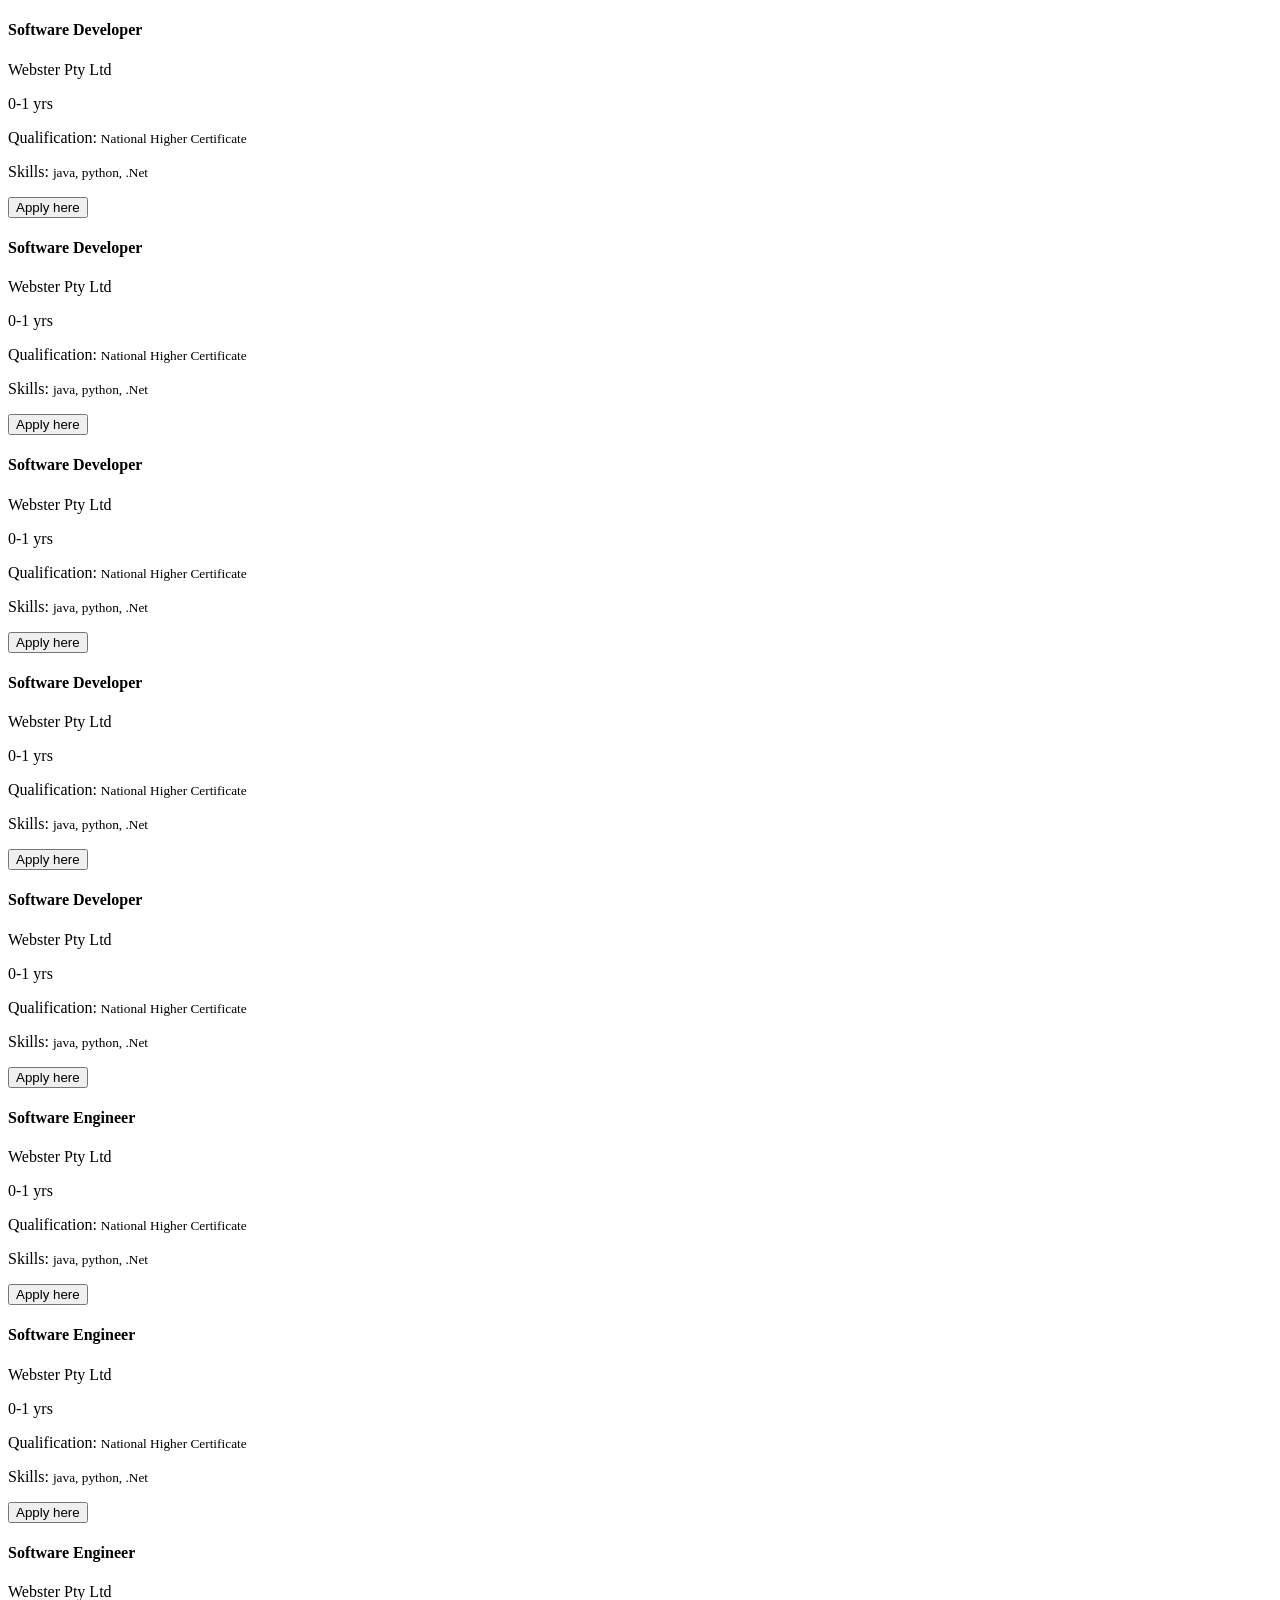
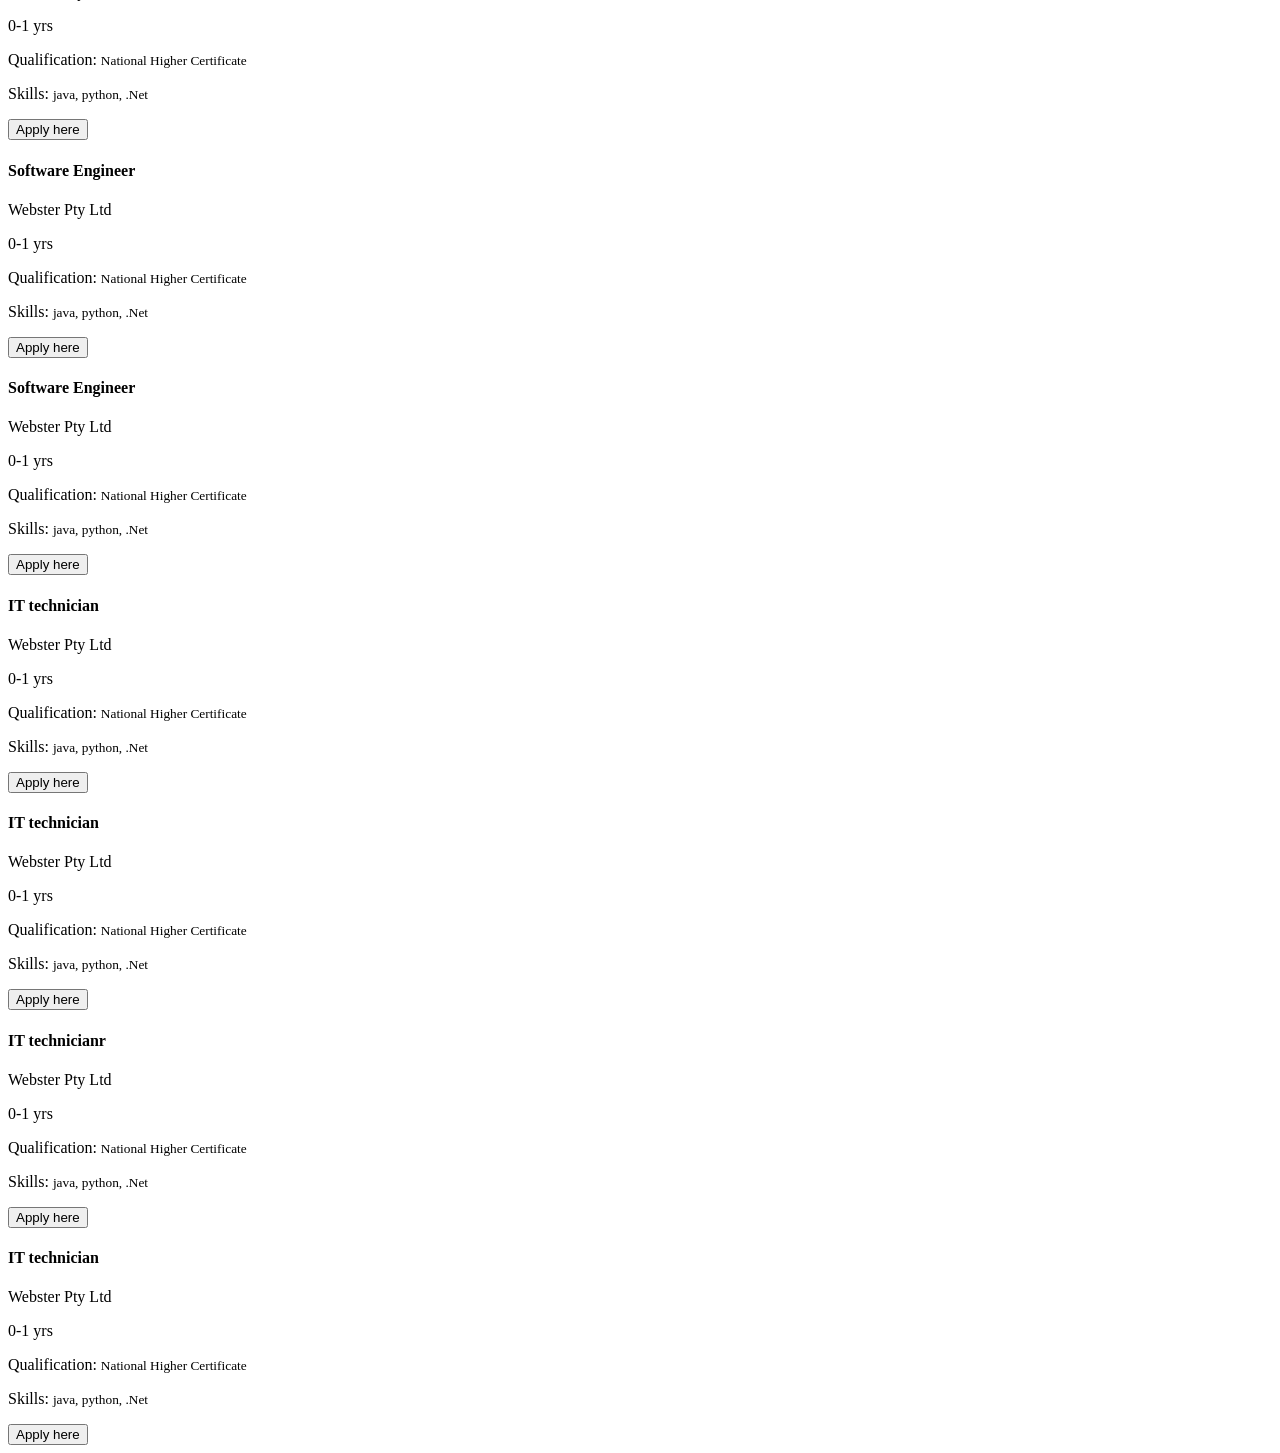
==== homepage/index3.html @ ec7788f0 "app" ====
<!DOCTYPE html>
<html lang="en">

<head>
    <meta charset="UTF-8">
    <meta http-equiv="X-UA-Compatible" content="IE=edge">
    <meta name="viewport" content="width=device-width, initial-scale=1.0">
    <link rel="stylesheet" href="index2.css">
    <title>Document</title>


</head>
<body>

<div id="job"></div>
    <section id="position">
        <div id="container">
            <div class="Software Developer" class="company-details">
                <div class="job-update">
                    <h4><b>Software Developer</b></h4>
                    <p>Webster Pty Ltd</p>
                    <i class="fa fa-briefcase"></i><span>0-1 yrs</span><br>
                    <p>Qualification: <i class="fa fa-briefcase"></i><small>National Higher Certificate</small><br></p>
                    <p>Skills: <i class="fa fa-angle-double-right"></i><small>java, </small><small>python,
                        </small><small>.Net</small>
                    </p>
                    <!-- <p><a href="#">Read more</a></p> -->
                </div>
                <div class="apply-btn">
                    <button type="button" class="btn btn">Apply here</button>
                </div>
            </div>
            <div class="Software Developer" class="company-details">
                <div class="job-update">
                    <h4><b>Software Developer</b></h4>
                    <p>Webster Pty Ltd</p>
                    <i class="fa fa-briefcase"></i><span>0-1 yrs</span><br>
                    <p>Qualification: <i class="fa fa-briefcase"></i><small>National Higher Certificate</small><br></p>
                    <p>Skills: <i class="fa fa-angle-double-right"></i><small>java, </small><small>python,
                        </small><small>.Net</small>
                    </p>
                    <!-- <p><a href="#">Read more</a></p> -->
                </div>
                <div class="apply-btn">
                    <button type="button" class="btn btn">Apply here</button>
                </div>
            </div>
            <div class="Software Developer" class="company-details">
                <div class="job-update">
                    <h4><b>Software Developer</b></h4>
                    <p>Webster Pty Ltd</p>
                    <i class="fa fa-briefcase"></i><span>0-1 yrs</span><br>
                    <p>Qualification: <i class="fa fa-briefcase"></i><small>National Higher Certificate</small><br></p>
                    <p>Skills: <i class="fa nagle-double-right"></i><small>java, </small><small>python,
                        </small><small>.Net</small>
                    </p>
                    <!-- <p><a href="#">Read more</a></p> -->
                </div>
                <div class="apply-btn">
                    <button type="button" class="btn btn">Apply here</button>
                </div>
            </div>
            <div class="Software Developer" class="company-details">
                <div class="job-update">
                    <h4><b>Software Developer</b></h4>
                    <p>Webster Pty Ltd</p>
                    <i class="fa fa-briefcase"></i><span>0-1 yrs</span><br>
                    <p>Qualification: <i class="fa fa-briefcase"></i><small>National Higher Certificate</small><br></p>
                    <p>Skills: <i class="fa nagle-double-right"></i><small>java, </small><small>python,
                        </small><small>.Net</small>
                    </p>
                    <!-- <p><a href="#">Read more</a></p> -->
                </div>
                <div class="apply-btn">
                    <button type="button" class="btn btn">Apply here</button>
                </div>
            </div>
            <div class="Software Developer" class="company-details">
                <div class="job-update">
                    <h4><b>Software Developer</b></h4>
                    <p>Webster Pty Ltd</p>
                    <i class="fa fa-briefcase"></i><span>0-1 yrs</span><br>
                    <p>Qualification: <i class="fa fa-briefcase"></i><small>National Higher Certificate</small><br></p>
                    <p>Skills: <i class="fa nagle-double-right"></i><small>java, </small><small>python,
                        </small><small>.Net</small>
                    </p>
                    <!-- <p><a href="#">Read more</a></p> -->
                </div>
                <div class="apply-btn">
                    <button type="button" class="btn btn">Apply here</button>
                </div>
            </div>
            <div class="Software Engineer" class="company-details">
                <div class="job-update">
                    <h4><b>Software Engineer</b></h4>
                    <p>Webster Pty Ltd</p>
                    <i class="fa fa-briefcase"></i><span>0-1 yrs</span><br>
                    <p>Qualification: <i class="fa fa-briefcase"></i><small>National Higher Certificate</small><br></p>
                    <p>Skills: <i class="fa nagle-double-right"></i><small>java, </small><small>python,
                        </small><small>.Net</small>
                    </p>
                    <!-- <p><a href="#">Read more</a></p> -->
                </div>
                <div class="apply-btn">
                    <button type="button" class="btn btn">Apply here</button>
                </div>
            </div>
            <div class="Software Engineer" class="company-details">
                <div class="job-update">
                    <h4><b>Software Engineer</b></h4>
                    <p>Webster Pty Ltd</p>
                    <i class="fa fa-briefcase"></i><span>0-1 yrs</span><br>
                    <p>Qualification: <i class="fa fa-briefcase"></i><small>National Higher Certificate</small><br></p>
                    <p>Skills: <i class="fa nagle-double-right"></i><small>java, </small><small>python,
                        </small><small>.Net</small>
                    </p>
                    <!-- <p><a href="#">Read more</a></p> -->
                </div>
                <div class="apply-btn">
                    <button type="button" class="btn btn">Apply here</button>
                </div>
            </div>
 <div class="Software Engineer" class="company-details">
                <div class="job-update">
                    <h4><b>Software Engineer</b></h4>
                    <p>Webster Pty Ltd</p>
                    <i class="fa fa-briefcase"></i><span>0-1 yrs</span><br>
                    <p>Qualification: <i class="fa fa-briefcase"></i><small>National Higher Certificate</small><br></p>
                    <p>Skills: <i class="fa nagle-double-right"></i><small>java, </small><small>python,
                        </small><small>.Net</small>
                    </p>
                    <!-- <p><a href="#">Read more</a></p> -->
                </div>
                <div class="apply-btn">
                    <button type="button" class="btn btn">Apply here</button>
                </div>
            </div>
            <div class="Software Engineer" class="company-details">
                <div class="job-update">
                    <h4><b>Software Engineer</b></h4>
                    <p>Webster Pty Ltd</p>
                    <i class="fa fa-briefcase"></i><span>0-1 yrs</span><br>
                    <p>Qualification: <i class="fa fa-briefcase"></i><small>National Higher Certificate</small><br></p>
                    <p>Skills: <i class="fa nagle-double-right"></i><small>java, </small><small>python,
                        </small><small>.Net</small>
                    </p>
                    <!-- <p><a href="#">Read more</a></p> -->
                </div>
                <div class="apply-btn">
                    <button type="button" class="btn btn">Apply here</button>
                </div>
            </div>
            <div class="Software Engineer" class="company-details">
                <div class="job-update">
                    <h4><b>Software Engineer</b></h4>
                    <p>Webster Pty Ltd</p>
                    <i class="fa fa-briefcase"></i><span>0-1 yrs</span><br>
                    <p>Qualification: <i class="fa fa-briefcase"></i><small>National Higher Certificate</small><br></p>
                    <p>Skills: <i class="fa nagle-double-right"></i><small>java, </small><small>python,
                        </small><small>.Net</small>
                    </p>
                    <!-- <p><a href="#">Read more</a></p> -->
                </div>
                <div class="apply-btn">
                    <button type="button" class="btn btn">Apply here</button>
                </div>
            </div>
            <div class="IT technician" class="company-details">
                <div class="job-update">
                    <h4><b>IT technician</b></h4>
                    <p>Webster Pty Ltd</p>
                    <i class="fa fa-briefcase"></i><span>0-1 yrs</span><br>
                    <p>Qualification: <i class="fa fa-briefcase"></i><small>National Higher Certificate</small><br></p>
                    <p>Skills: <i class="fa nagle-double-right"></i><small>java, </small><small>python,
                        </small><small>.Net</small>
                    </p>
                    <!-- <p><a href="#">Read more</a></p> -->
                </div>
                <div class="apply-btn">
                    <button type="button" class="btn btn">Apply here</button>
                </div>
            </div>
            <div class="IT technician" class="company-details">
                <div class="job-update">
                    <h4><b>IT technician</b></h4>
                    <p>Webster Pty Ltd</p>
                    <i class="fa fa-briefcase"></i><span>0-1 yrs</span><br>
                    <p>Qualification: <i class="fa fa-briefcase"></i><small>National Higher Certificate</small><br></p>
                    <p>Skills: <i class="fa nagle-double-right"></i><small>java, </small><small>python,
                        </small><small>.Net</small>
                    </p>
                    <!-- <p><a href="#">Read more</a></p> -->
                </div>
                <div class="apply-btn">
                    <button type="button" class="btn btn">Apply here</button>
                </div>
            </div>
            <div class="IT technician" class="company-details">
                <div class="job-update">
                    <h4><b>IT technicianr</b></h4>
                    <p>Webster Pty Ltd</p>
                    <i class="fa fa-briefcase"></i><span>0-1 yrs</span><br>
                    <p>Qualification: <i class="fa fa-briefcase"></i><small>National Higher Certificate</small><br></p>
                    <p>Skills: <i class="fa nagle-double-right"></i><small>java, </small><small>python,
                        </small><small>.Net</small>
                    </p>
                    <!-- <p><a href="#">Read more</a></p> -->
                </div>
                <div class="apply-btn">
                    <button type="button" class="btn btn">Apply here</button>
                </div>
            </div>
            <div class="IT technician" class="company-details">
                <div class="job-update">
                    <h4><b>IT technician</b></h4>
                    <p>Webster Pty Ltd</p>
                    <i class="fa fa-briefcase"></i><span>0-1 yrs</span><br>
                    <p>Qualification: <i class="fa fa-briefcase"></i><small>National Higher Certificate</small><br></p>
                    <p>Skills: <i class="fa nagle-double-right"></i><small>java, </small><small>python,
                        </small><small>.Net</small>
                    </p>
                    <!-- <p><a href="#">Read more</a></p> -->
                </div>
                <div class="apply-btn">
                    <button type="button" class="btn btn">Apply here</button>
                </div>
            </div>
            <!-- <div class="Front/Back End" class="company-details">
                <div class="job-update">
                    <h4><b>Software-developer</b></h4>
                    <p>Webster Pty Ltd</p>
                    <i class="fa fa-briefcase"></i><span>0-1 yrs</span><br>
                    <p>Qualification: <i class="fa fa-briefcase"></i><small>National Higher Certificate</small><br></p>
                    <p>Skills: <i class="fa nagle-double-right"></i><small>java, </small><small>python,
                        </small><small>.Net</small>
                    </p>
                    <p><a href="#">Read more</a></p>
                </div>
                <div class="apply-btn">
                    <button type="button" class="btn btn">Apply here</button>
                </div>
            </div>
            <div class="Front/Back End" class="company-details">
                <div class="job-update">
                    <h4><b>Software-developer</b></h4>
                    <p>Webster Pty Ltd</p>
                    <i class="fa fa-briefcase"></i><span>0-1 yrs</span><br>
                    <p>Qualification: <i class="fa fa-briefcase"></i><small>National Higher Certificate</small><br></p>
                    <p>Skills: <i class="fa nagle-double-right"></i><small>java, </small><small>python,
                        </small><small>.Net</small>
                    </p></body>
                    <p><a href="#">Read more</a></p>
                </div>
                <div class="apply-btn">
                    <button type="button" class="btn btn">Apply here</button>
                </div>
            </div>
            <div class="Front/Back End" class="company-details">
                <div class="job-update">
                    <h4><b>Software-developer</b></h4>
                    <p>Webster Pty Ltd</p>
                    <i class="fa fa-briefcase"></i><span>0-1 yrs</span><br>
                    <p>Qualification: <i class="fa fa-briefcase"></i><small>National Higher Certificate</small><br></p>
                    <p>Skills: <i class="fa nagle-double-right"></i><small>java, </small><small>python,
                        </small><small>.Net</small>
                    </p>
                    <p><a href="#">Read more</a></p>
                </div>
                <div class="apply-btn">
                    <button type="button" class="btn btn">Apply here</button>
                </div>
            </div> -->
        </div>
    </section>
</body>
</html>
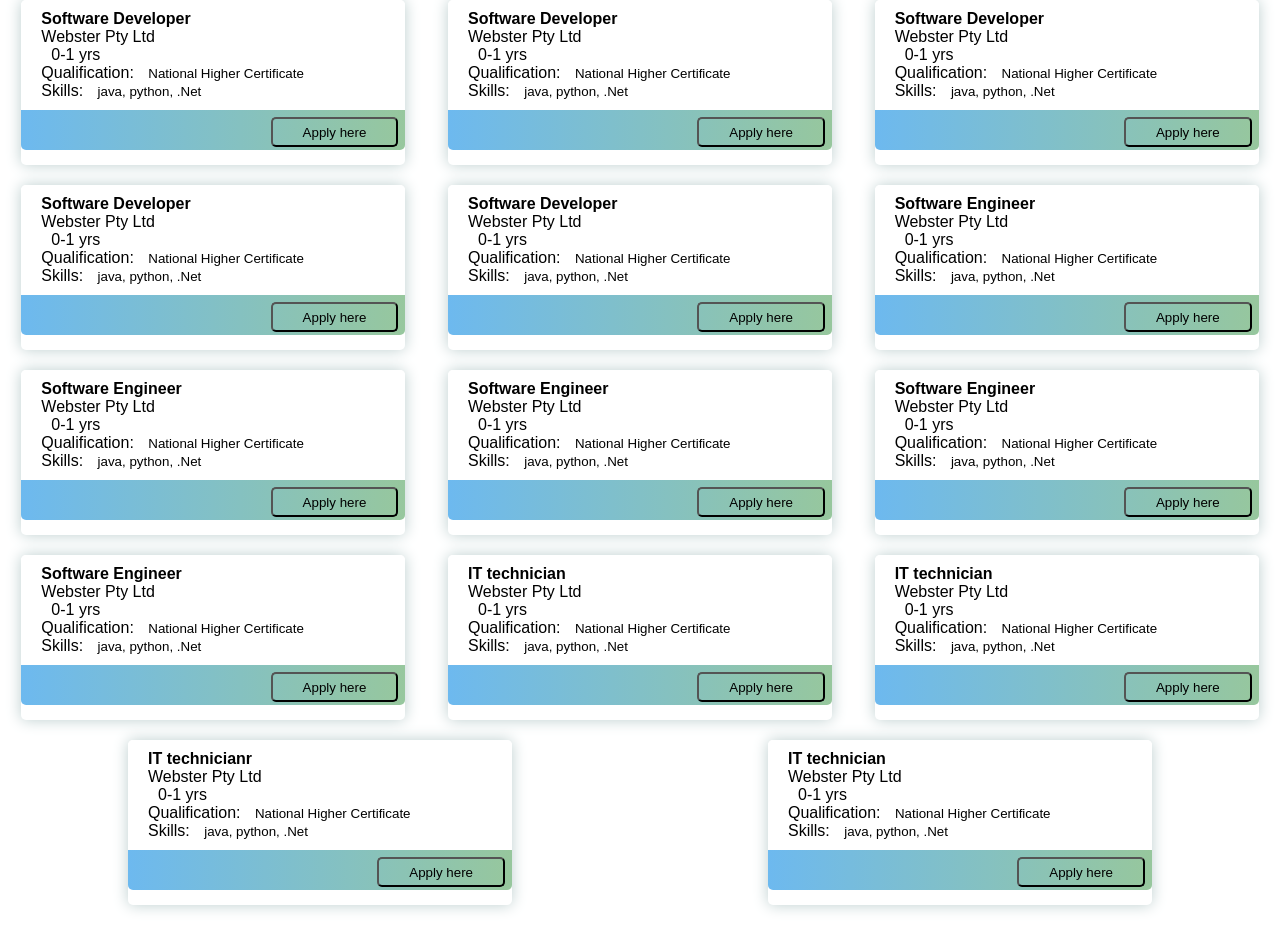
==== commit 118800d0: "app" ====
--- a/homepage/index3.html
+++ b/homepage/index3.html
@@ -5,7 +5,7 @@
     <meta charset="UTF-8">
     <meta http-equiv="X-UA-Compatible" content="IE=edge">
     <meta name="viewport" content="width=device-width, initial-scale=1.0">
-    <link rel="stylesheet" href="index2.css">
+    <link rel="stylesheet" href="index3.css">
     <title>Document</title>
 
 
--- a/homepage/index3.css
+++ b/homepage/index3.css
@@ -0,0 +1,120 @@
+*
+{
+    box-sizing: border-box;
+    padding: 0;
+    margin: auto;
+    font-family: sans-serif;
+}
+#container{
+    /* padding: 20px; */
+    display: flex;
+    flex-wrap: wrap;
+}
+.Software {
+    box-shadow: 0 0 15px 0 rgb(188, 206, 206);
+    border-radius: 5px;
+    margin-bottom: 20px;
+    width: 30%;
+    height: 165px;
+}
+.IT {
+    box-shadow: 0 0 15px 0 rgb(188, 206, 206);
+    border-radius: 5px;
+    margin-bottom: 20px;
+    width: 30%;
+    height: 165px;
+}
+.job-update{
+    background: white;
+    padding: 10px 20px;
+    border-radius: 5px;
+}
+.job-update .fa{
+    margin-top: 5px;
+    margin-right: 10px;
+    color: #77d1b1;
+}
+.job-update .small{
+    background: #efefef;
+    padding: 1px 5px;
+    margin: 0 5px;
+}
+.job-update p{
+    margin-bottom: 0 !important;
+}
+.job-update a{
+    text-decoration: none;
+    color: #b6bed2;
+    float: right;
+}
+.apply-btn{
+    height: 40px;
+    background-image: linear-gradient(to right, #6db9ef, #97c79d);
+    padding: 7px;
+    /* padding-bottom: 20px; */
+    border-bottom-left-radius: 5px;
+    border-bottom-right-radius: 5px;
+}
+.apply-btn .btn{
+    padding: 0 30px;
+    height: 30px;
+    float: right;
+    border-radius: 5px;
+    box-shadow: none !important;
+    background: transparent;
+    /* border: 1px solid white; */
+}
+.menu-bar{
+        margin-bottom: 30px;
+        height: 50vh;
+        /* background: cadetblue; */
+        background: url("office.png") no-repeat center;
+	    background-size: cover;
+        border: cadetblue solid;
+        /* border-top-width: 1px;
+        border-right-width: 3px;
+        border-bottom-width: 1px;
+        border-left-width: 3px;*/
+        padding-bottom: 20px;
+        padding-top: 20px;
+        border-radius: 5px; 
+}
+/* Style the tab content */
+.tabcontent {
+    float: left;
+    padding: 0px 12px;
+    border: 1px solid #ccc;
+    width: 50%;
+    border-left: none;
+    height: 300px;
+}
+/* .search{
+    float: right;
+} */
+#title{
+    padding: 6px;
+    font-size: 17px;
+}
+.search button {
+    float: right;
+    padding: 6px;
+    height: 35px;
+    /* margin-top: 2px; */
+    margin-right: 25px;
+    background: #ddd;
+    font-size: 17px;
+    border: none;
+    cursor: pointer;
+  }
+  .search button:hover {
+    background: #ccc;
+  }
+  .search{
+    text-align: center;
+    width:150px;
+    margin: 10px auto;
+}
+.search{
+    text-align: center;
+    margin-bottom: 70px;
+}
